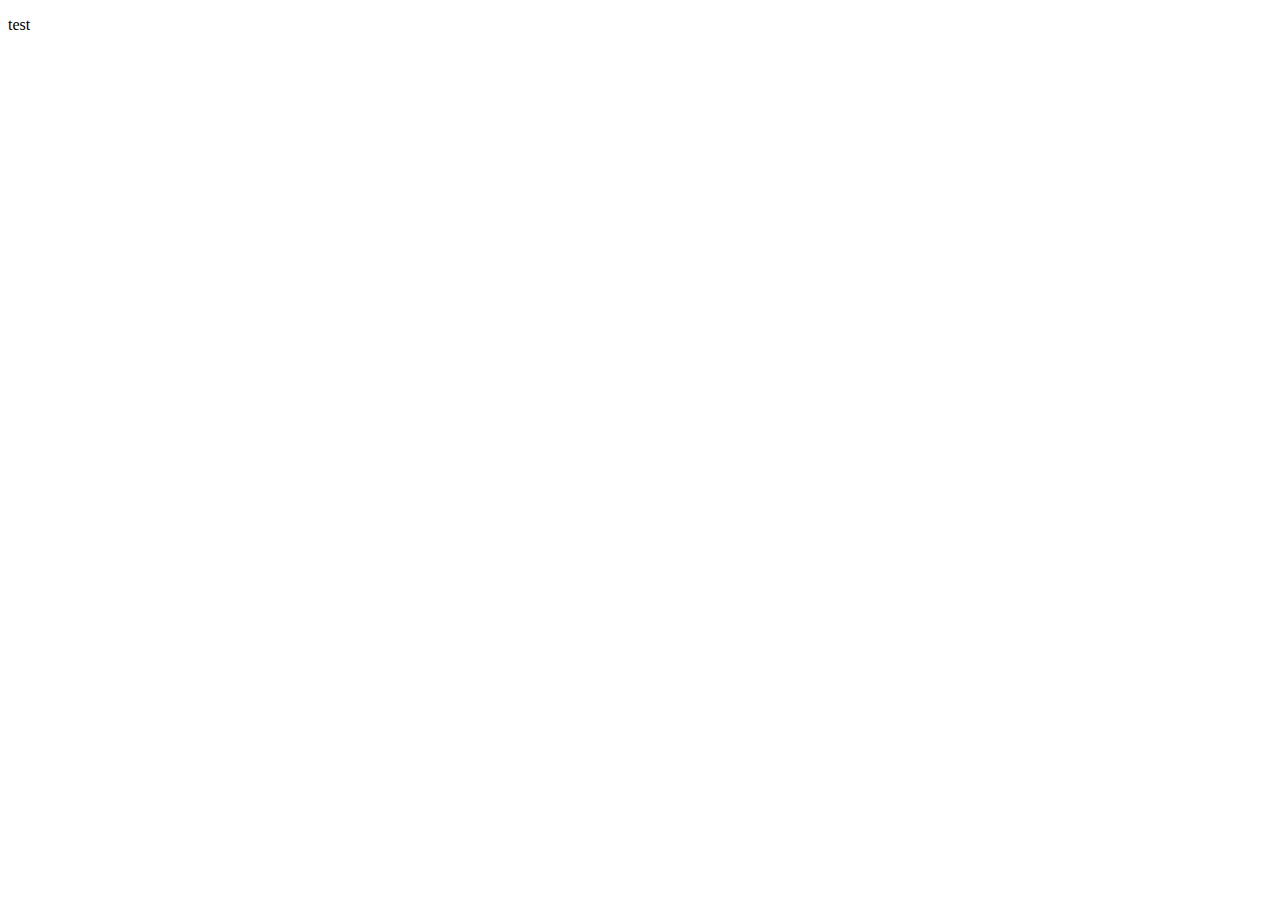
==== Practice Project/index.html @ 785c5637 "first commit" ====
<!DOCTYPE html>
<html lang="en">

<head>
  <meta charset="UTF-8">
  <meta name="viewport" content="width=device-width, initial-scale=1.0">
  <title>Document</title>
</head>

<body>
  <p>test</p>
</body>

</html>
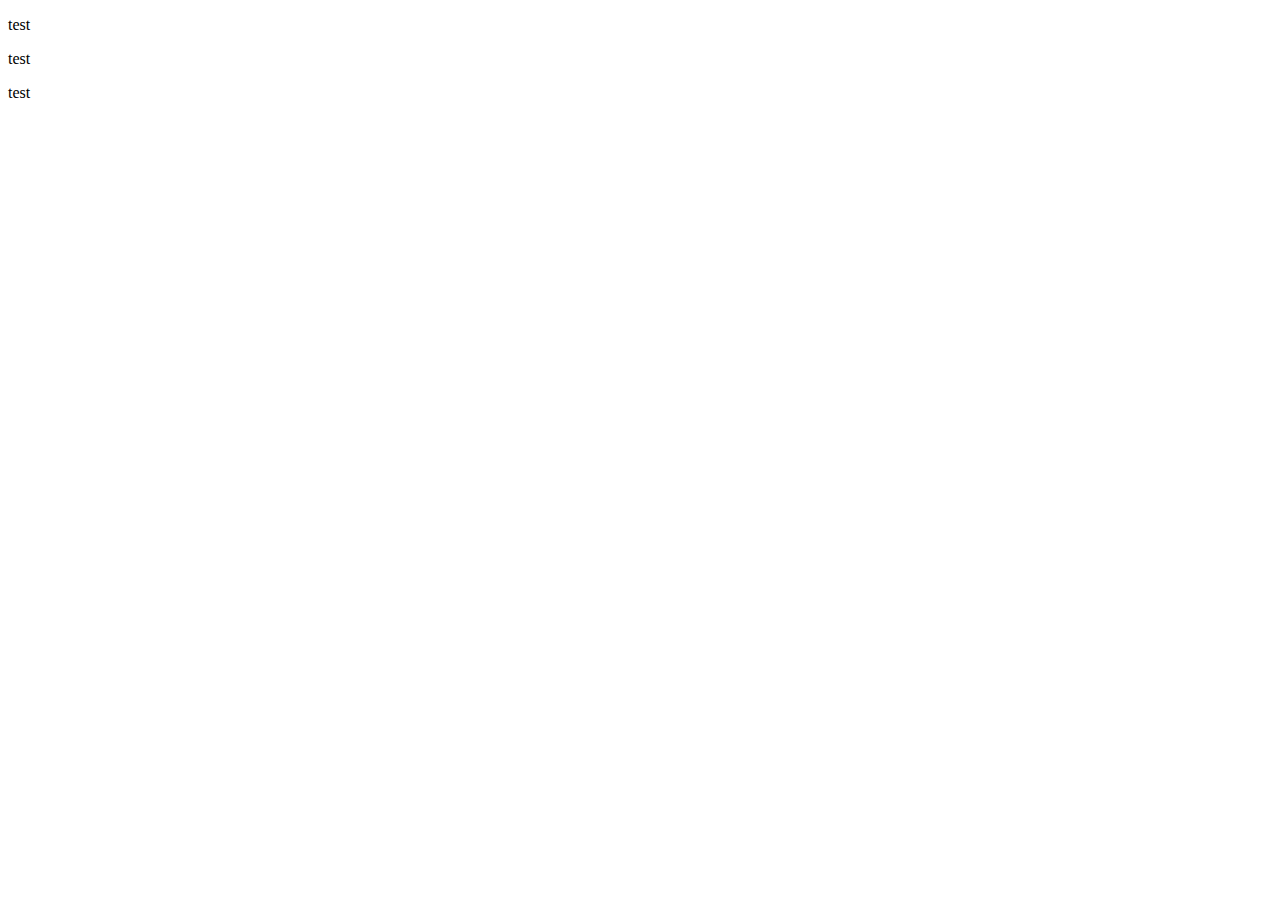
==== commit d2dc430e: "added pragraph" ====
--- a/Practice Project/index.html
+++ b/Practice Project/index.html
@@ -9,6 +9,8 @@
 
 <body>
   <p>test</p>
+  <p>test</p>
+  <p>test</p>
 </body>
 
 </html>